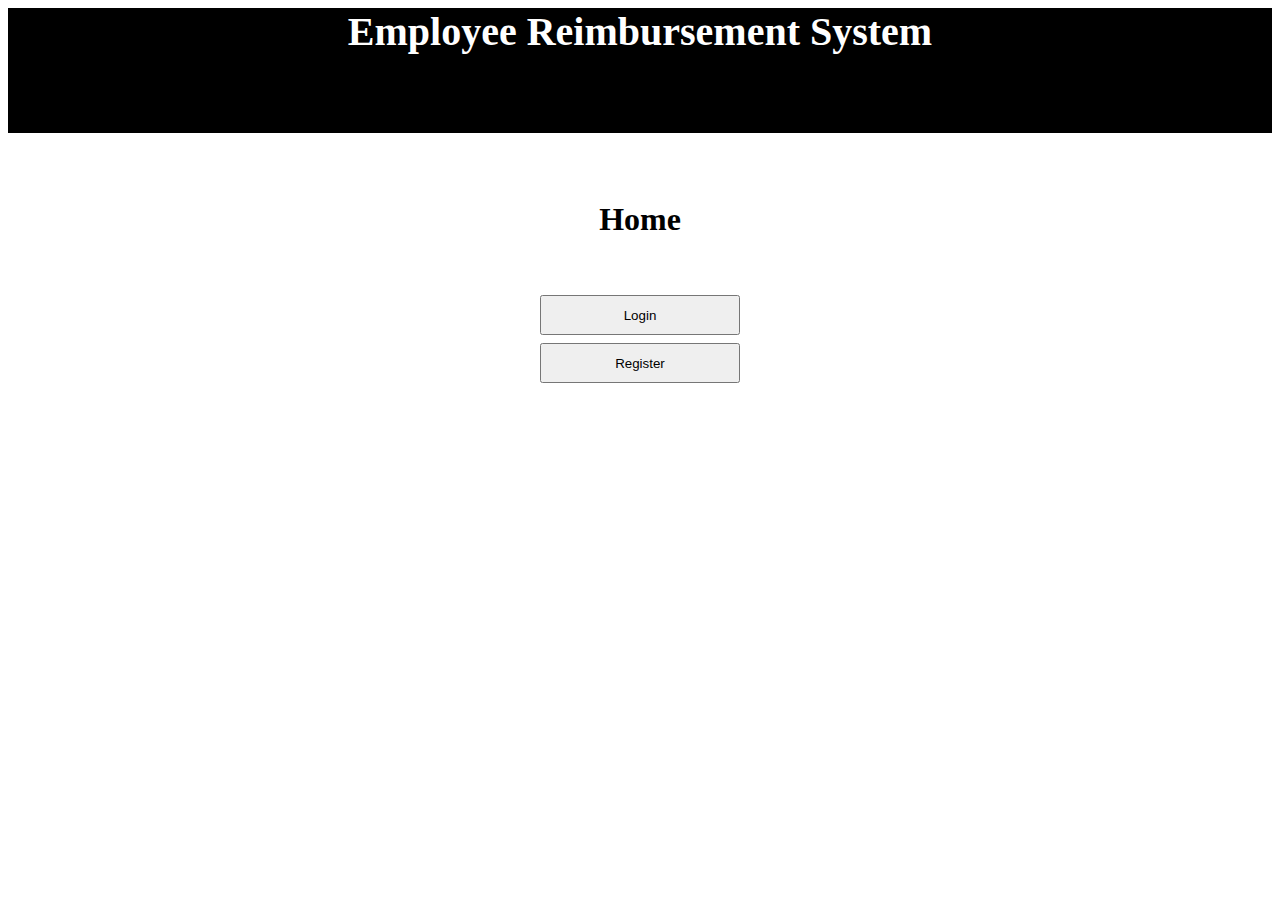
==== src/main/webapp/index.html @ c93d5db7 "upload some working draft" ====
<!doctype html>
<html lang="en">

<head>
  <!-- Required meta tags -->
  <meta charset="utf-8">
  <meta name="viewport" content="width=device-width, initial-scale=1">

  <!-- Bootstrap CSS -->
  <link href="https://cdn.jsdelivr.net/npm/bootstrap@5.0.2/dist/css/bootstrap.min.css" rel="stylesheet"
    integrity="sha384-EVSTQN3/azprG1Anm3QDgpJLIm9Nao0Yz1ztcQTwFspd3yD65VohhpuuCOmLASjC" crossorigin="anonymous"/>

  <link href="site.css" rel="stylesheet" />

  <title>Home</title>
</head>

<body>
  <div id="banner">
  	<span class="appTitleBasic">Employee Reimbursement System</span>
  </div>

  <div id="content">
  
    <div id="pageTitleDiv">
      <h1 id="titleBold">Home</h1>
    </div>

    <div class="buttonContainer">

      <div class="form-floating buttonSpace">
        <input type="button" class="btn btn-success" name="loginButton" id="loginButton" onclick="window.location.href = './html/login.html';" value="Login" required>
      </div>
      <div class="form-floating">
        <input type="button" class="btn btn-primary" name="registerButton" value="Register" onclick="window.location.href = './html/register.html';" id="registerButton" required>
      </div>

  </div>

  </div>

  <!-- Option 1: Bootstrap Bundle with Popper -->
  <script src="https://cdn.jsdelivr.net/npm/bootstrap@5.0.2/dist/js/bootstrap.bundle.min.js"
    integrity="sha384-MrcW6ZMFYlzcLA8Nl+NtUVF0sA7MsXsP1UyJoMp4YLEuNSfAP+JcXn/tWtIaxVXM"
    crossorigin="anonymous"></script>

</body>

</html>
---- src/main/webapp/site.css ----
#dropdownMenu{
	background-color: black;
}

li, li a, #dropdownMenu, #empInfoAction, #logoutAction
{
	font-size: 1em;
	font-weight: bolder;
	color: white;	
}

li, li a, #dropdownMenu, #empInfoAction:hover, #logoutAction:hover
{
	font-size: 1em;
	font-weight: bolder;
	color: black;	
}

#employeeInfoList{
    margin-top: 2%;
}


#pageTitleDiv{
    text-align: center;
    margin-top: 6%;
    margin-bottom: 2%;
}

#titleBold{
	width: fit-content;
	block-size: fit-content;
	margin: 0 auto;
    font-weight: bold;
    font-size: 2em; 
}

#content{
    width: 90%;
    margin: 0 auto;
    margin-top: 5%;
}

.buttonContainer{
    width: 200px;
    margin: 0 auto;
    margin-top: 5%;
}

.buttonSpace{
	margin: 4% 0;
}

#banner{
    height: 125px;
    background-color: black;
    text-align: center;
}

.appTitleWithDropDown{
	color: white;
	margin: 0 auto;
	margin-top: 5%;
	margin-right: -200px;
	font-size: 2.5em;
    font-weight: bolder;
    float: clear;
}

.appTitleBasic{
	color: white;
	margin: 0 auto;
	margin-top: 5%;
	font-size: 2.5em;
    font-weight: bolder;
}

#userInfoLink{
	color: white;	
	text-decoration: none;
}

#userInfoLinkDiv{
	text-align: left;
	margin-top: 10px;
	color: white;
	float: right;
	font-size: 1em;
	height: 10px;
	width: 200px;
}

.btn{
	width: 200px;
	height: 40px;
}


#indexContainer{
	width: 60%;
	margin: 0 auto;
	margin-top: 10%;
}

#homeDiv{
    text-align: center;
    margin-top: 10%;
}

#homeBold{
    font-weight: bold;
    font-size: 2em;
}
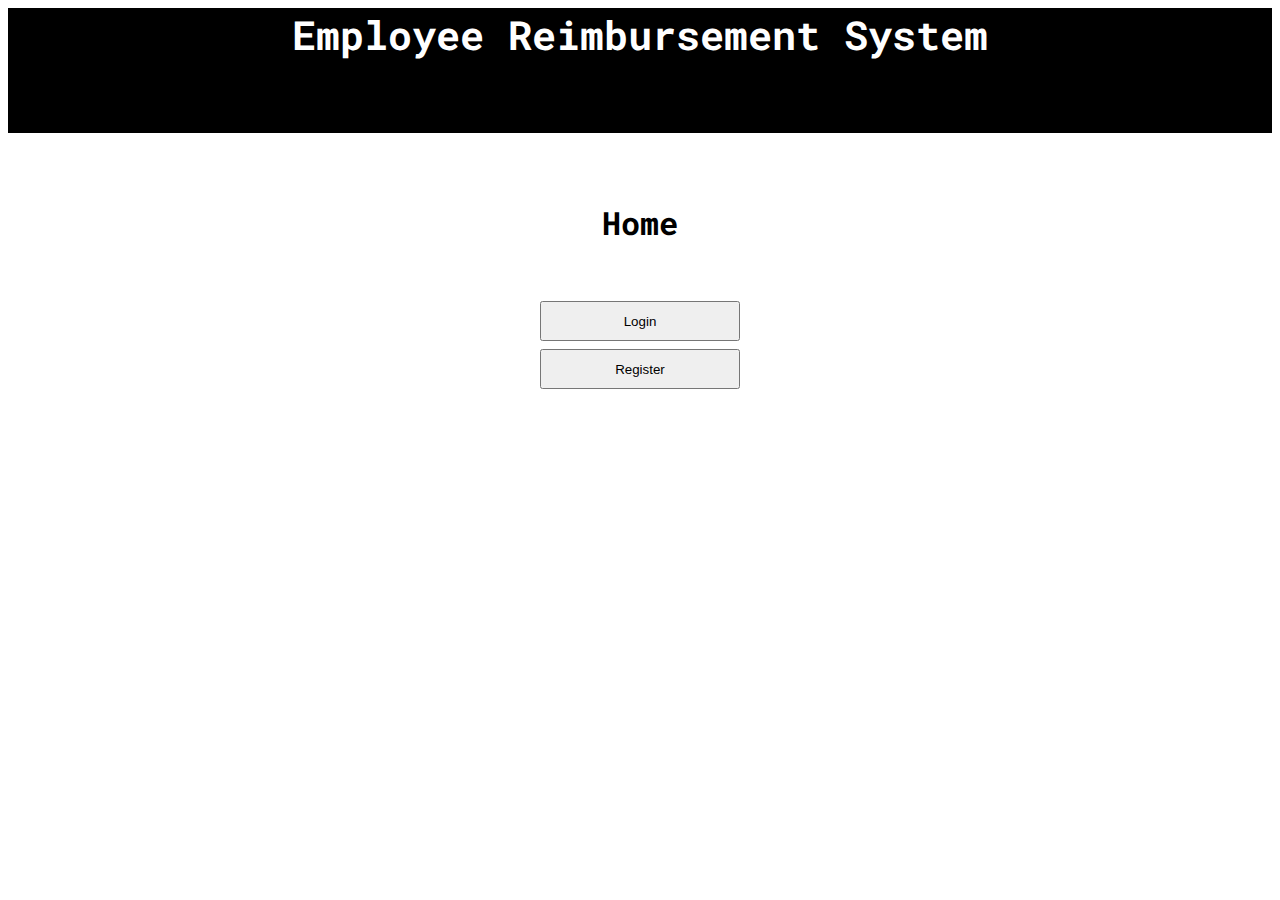
==== commit fef705eb: "font change" ====
--- a/src/main/webapp/index.html
+++ b/src/main/webapp/index.html
@@ -11,6 +11,10 @@
     integrity="sha384-EVSTQN3/azprG1Anm3QDgpJLIm9Nao0Yz1ztcQTwFspd3yD65VohhpuuCOmLASjC" crossorigin="anonymous"/>
 
   <link href="site.css" rel="stylesheet" />
+  
+  <link rel="preconnect" href="https://fonts.googleapis.com">
+  <link rel="preconnect" href="https://fonts.gstatic.com" crossorigin>
+  <link href="https://fonts.googleapis.com/css2?family=Roboto+Mono:wght@500&display=swap" rel="stylesheet"> 
 
   <title>Home</title>
 </head>
--- a/src/main/webapp/site.css
+++ b/src/main/webapp/site.css
@@ -1,3 +1,8 @@
+
+body{
+	font-family: 'Roboto Mono', monospace;
+}
+
 
 #dropdownMenu{
 	background-color: black;
